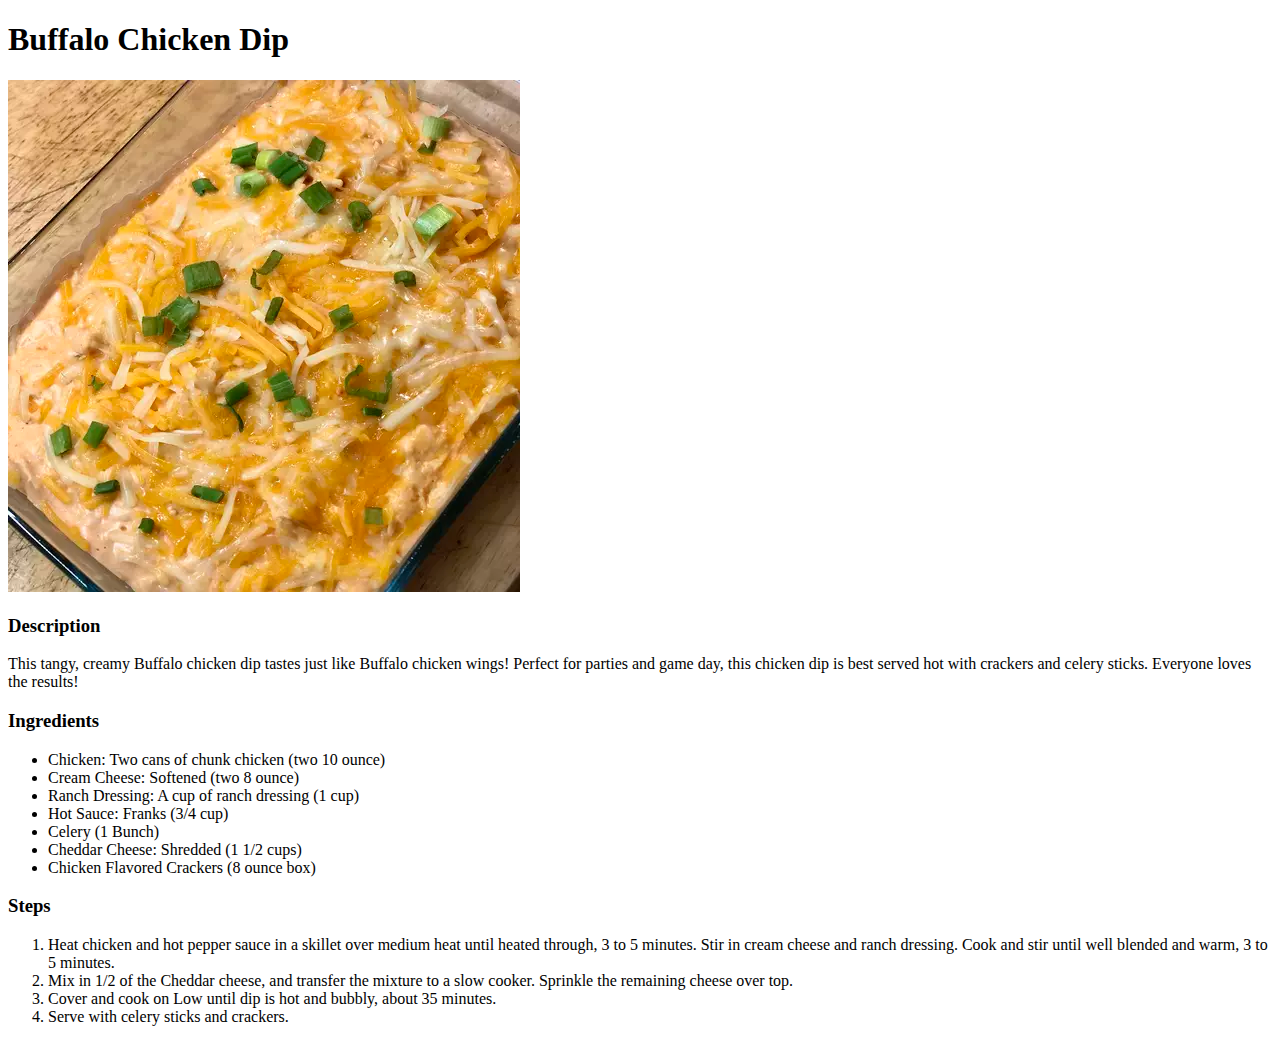
==== recipes/BuffaloDip.html @ e0dc4008 "Completed index file and each linked webpage to recipes." ====
<!DOCTYPE html>
<html lang="en">
<head>
    <meta charset="UTF-8">
    <meta http-equiv="X-UA-Compatible" content="IE=edge">
    <meta name="viewport" content="width=device-width, initial-scale=1.0">
    <title>Document</title>
</head>
<body>
    <h1>Buffalo Chicken Dip</h1>
    <img src="BuffaloChickenDip.webp"> 
    <h3>Description</h3>
    <p>
        This tangy, creamy Buffalo chicken dip tastes just like Buffalo chicken wings! 
        Perfect for parties and game day, this chicken dip is best served hot with crackers and celery sticks. Everyone loves the results!
    </p>
    <h3>Ingredients</h3>
    <ul>
        <li>Chicken: Two cans of chunk chicken (two 10 ounce)</li>
        <li>Cream Cheese: Softened (two 8 ounce)</li>
        <li>Ranch Dressing: A cup of ranch dressing (1 cup)</li>
        <li>Hot Sauce: Franks (3/4 cup)</li>
        <li>Celery (1 Bunch)</li>
        <li>Cheddar Cheese: Shredded (1 1/2 cups)</li>
        <li>Chicken Flavored Crackers (8 ounce box)</li>
    </ul>

    <h3>Steps</h3>
    <ol>
        <li>Heat chicken and hot pepper sauce in a skillet over medium heat until heated through,
            3 to 5 minutes. Stir in cream cheese and ranch dressing. Cook and stir until well blended and warm, 
            3 to 5 minutes.
        </li>
        <li>Mix in 1/2 of the Cheddar cheese, and transfer the mixture to a slow cooker. 
            Sprinkle the remaining cheese over top.
        </li>
        <li>Cover and cook on Low until dip is hot and bubbly, about 35 minutes.</li>
        <li>Serve with celery sticks and crackers.</li>
    </ol>
</body>
</html>
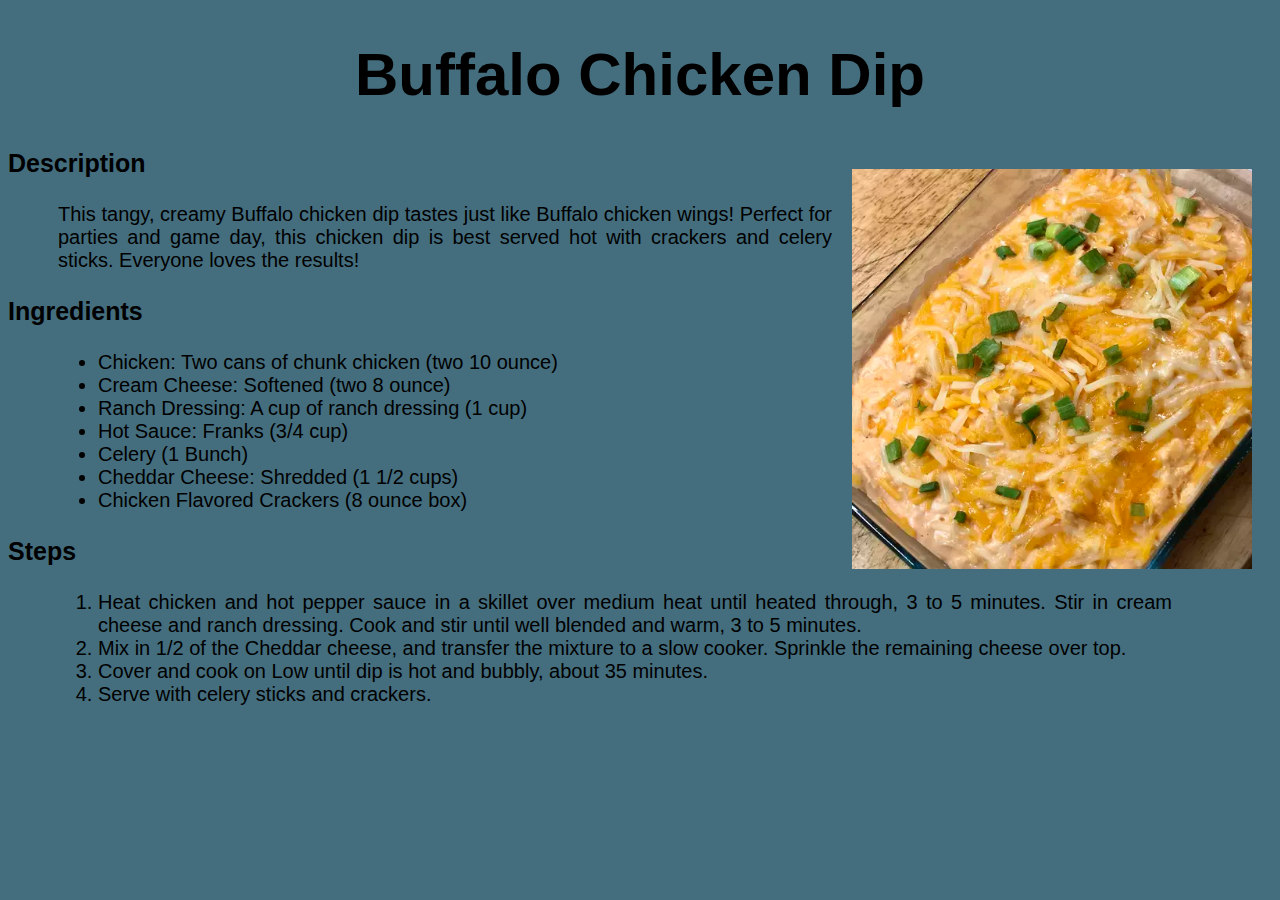
==== commit dab3093d: "Added a css styling to the main recipes page and each linked recipe." ====
--- a/recipes/BuffaloDip.html
+++ b/recipes/BuffaloDip.html
@@ -5,17 +5,18 @@
     <meta http-equiv="X-UA-Compatible" content="IE=edge">
     <meta name="viewport" content="width=device-width, initial-scale=1.0">
     <title>Document</title>
+    <link rel="stylesheet" href ="../styles.css">
 </head>
 <body>
     <h1>Buffalo Chicken Dip</h1>
     <img src="BuffaloChickenDip.webp"> 
     <h3>Description</h3>
-    <p>
+    <p class = "maintext">
         This tangy, creamy Buffalo chicken dip tastes just like Buffalo chicken wings! 
         Perfect for parties and game day, this chicken dip is best served hot with crackers and celery sticks. Everyone loves the results!
     </p>
     <h3>Ingredients</h3>
-    <ul>
+    <ul class = "maintext">
         <li>Chicken: Two cans of chunk chicken (two 10 ounce)</li>
         <li>Cream Cheese: Softened (two 8 ounce)</li>
         <li>Ranch Dressing: A cup of ranch dressing (1 cup)</li>
@@ -26,7 +27,7 @@
     </ul>
 
     <h3>Steps</h3>
-    <ol>
+    <ol class = "maintext">
         <li>Heat chicken and hot pepper sauce in a skillet over medium heat until heated through,
             3 to 5 minutes. Stir in cream cheese and ranch dressing. Cook and stir until well blended and warm, 
             3 to 5 minutes.
--- a/styles.css
+++ b/styles.css
@@ -0,0 +1,37 @@
+body {
+    background-color: rgb(68, 110, 126);
+    font-family: Arial, Helvetica, sans-serif;
+}
+
+.heading {
+    text-align: center;
+    font-size: 80px;
+}
+
+h1 {
+    text-align: center;
+    font-size: 60px;
+}
+
+h3 {
+    font-size: 25px;
+}
+
+.link {
+    color: black;
+    font-size: 40px;
+}
+
+.maintext {
+    font-size: 20px;
+    text-align: justify;
+    margin-left: 50px;
+    margin-right: 100px;
+}
+
+img {
+    height: 400px;
+    width: auto;
+    float: right;
+    margin: 20px;
+}
